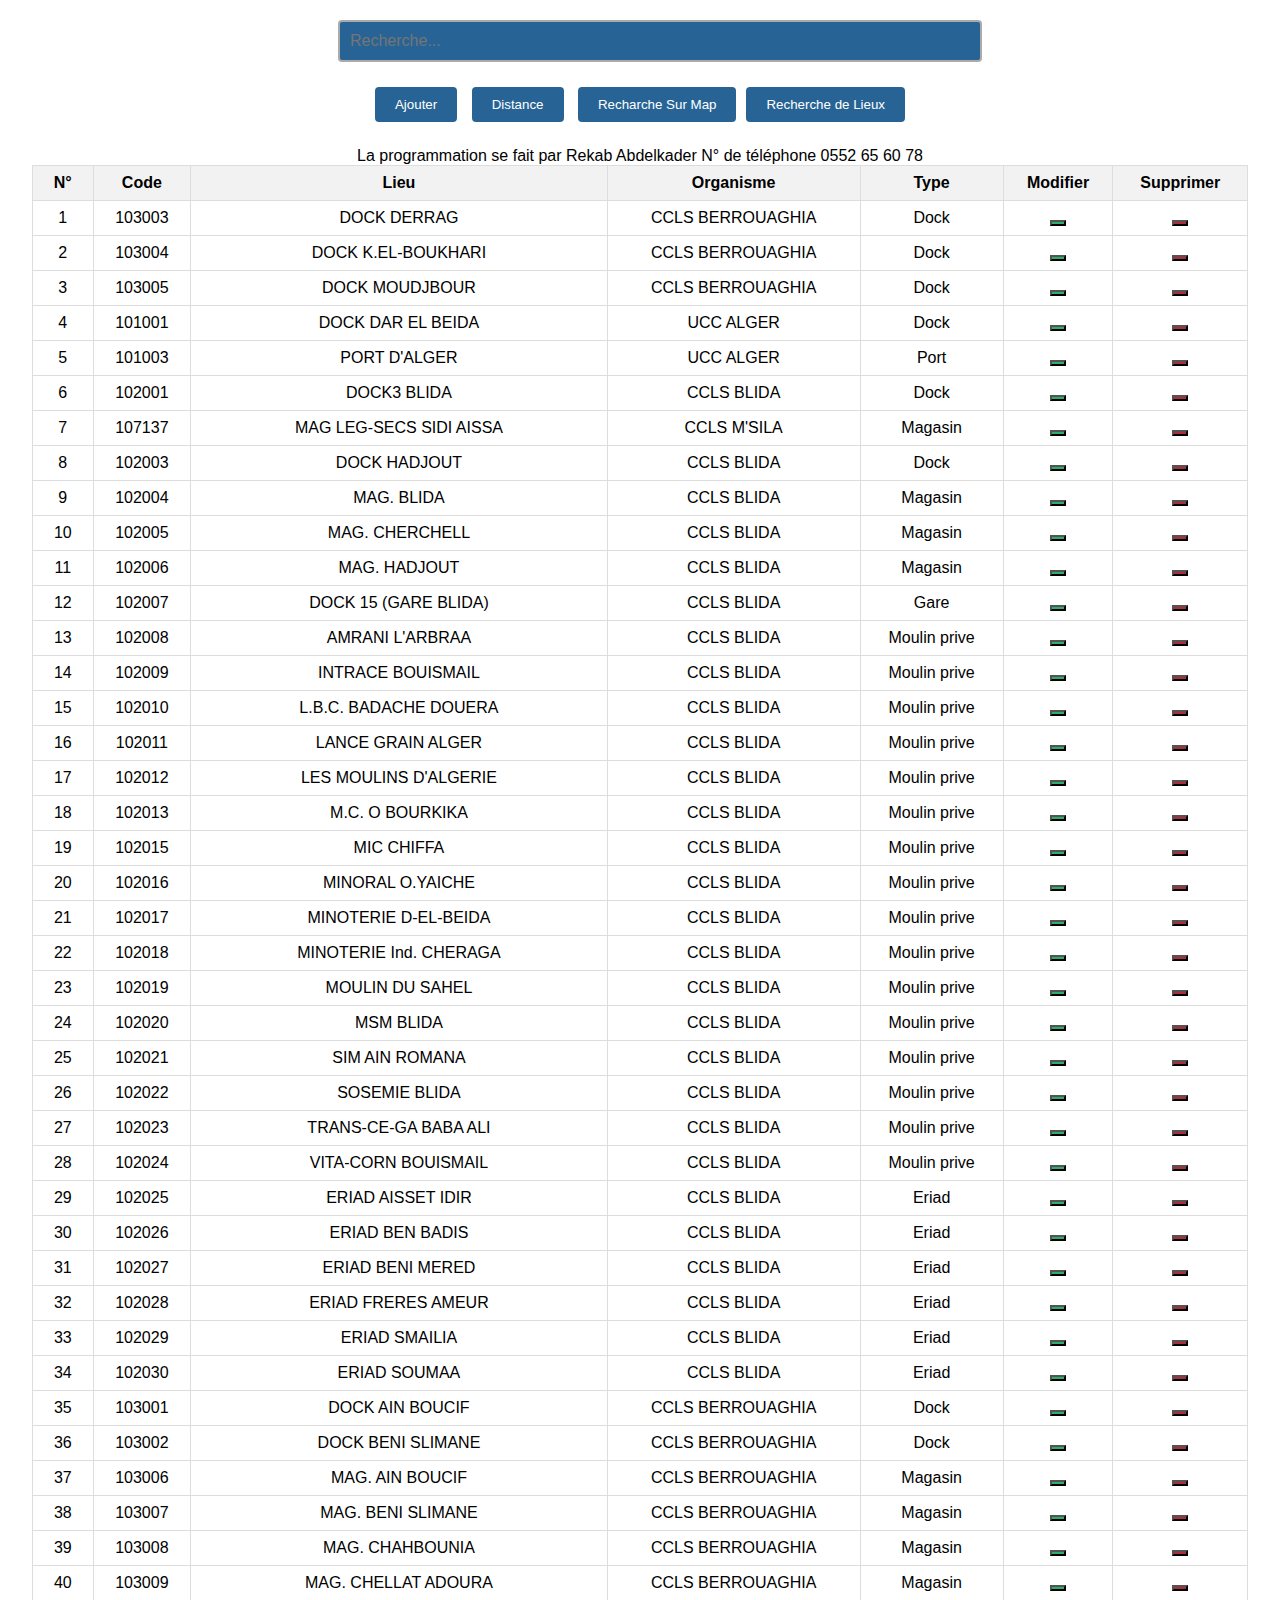
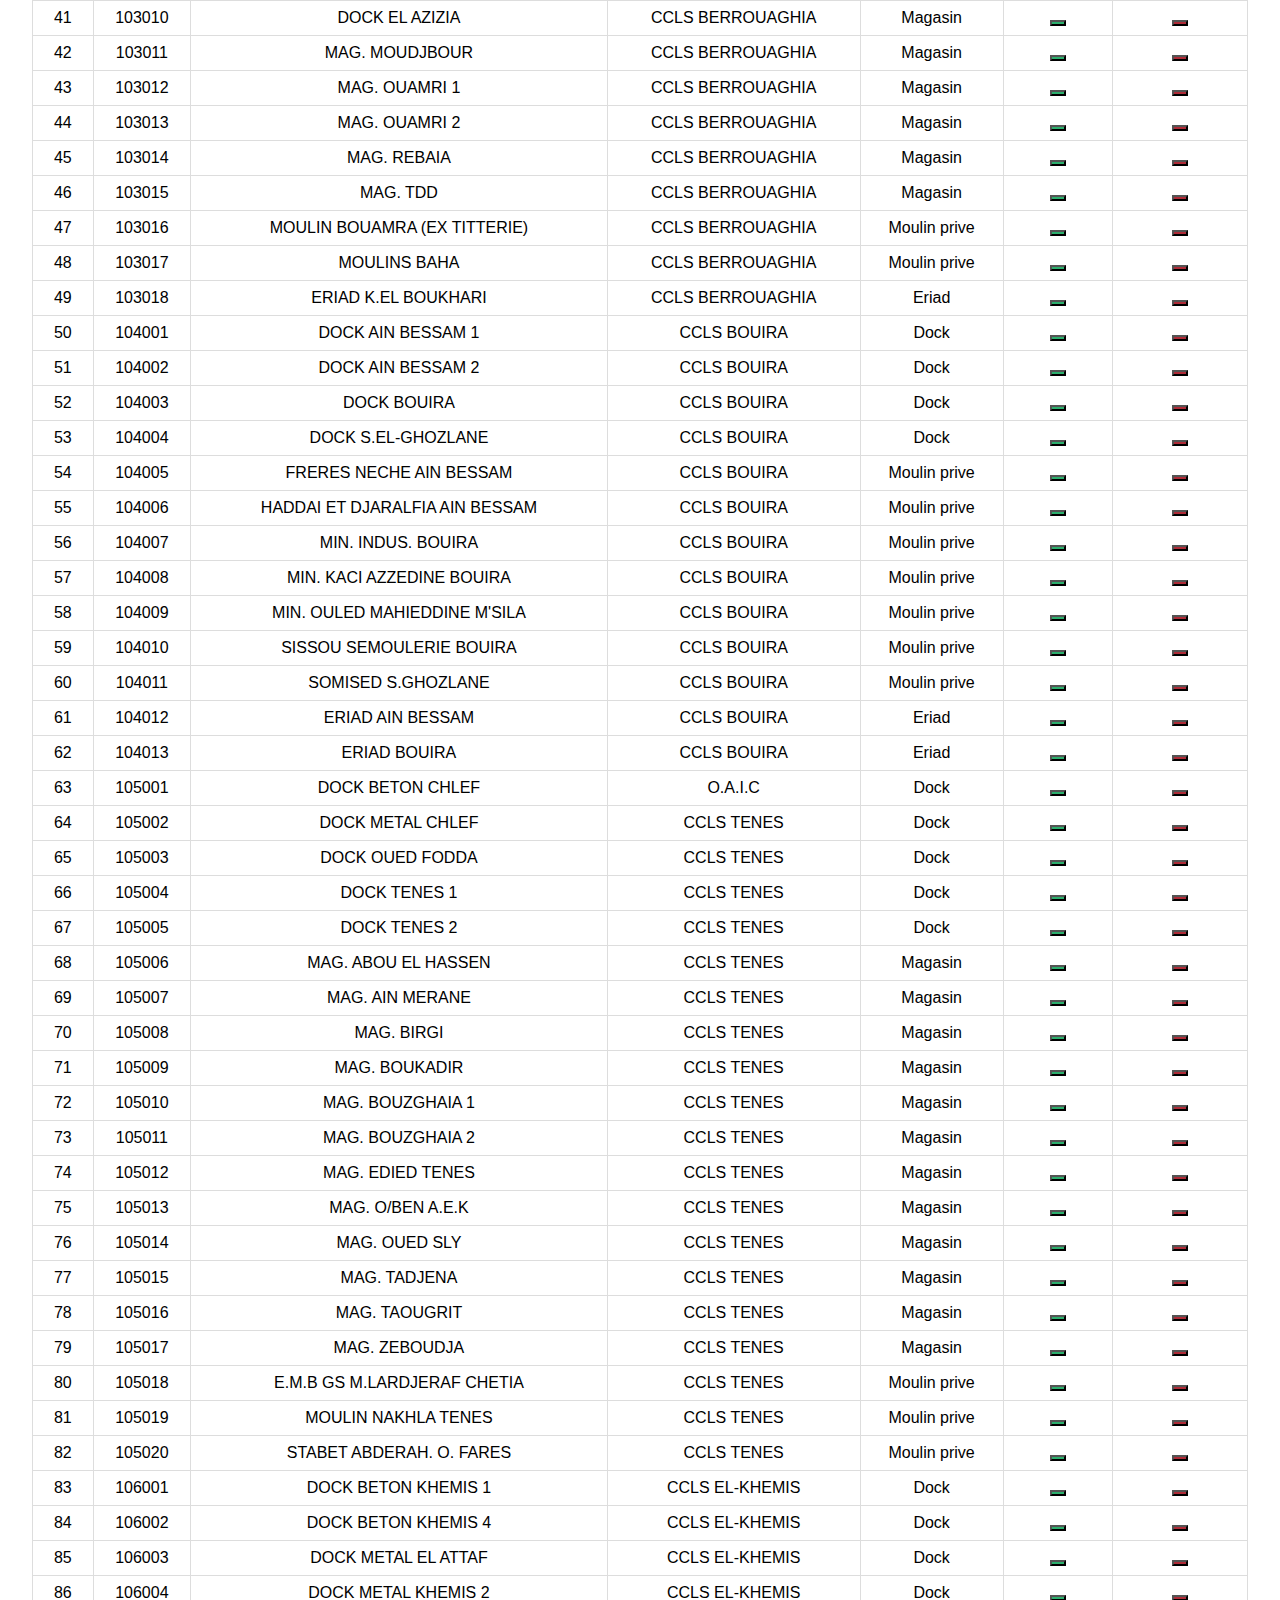
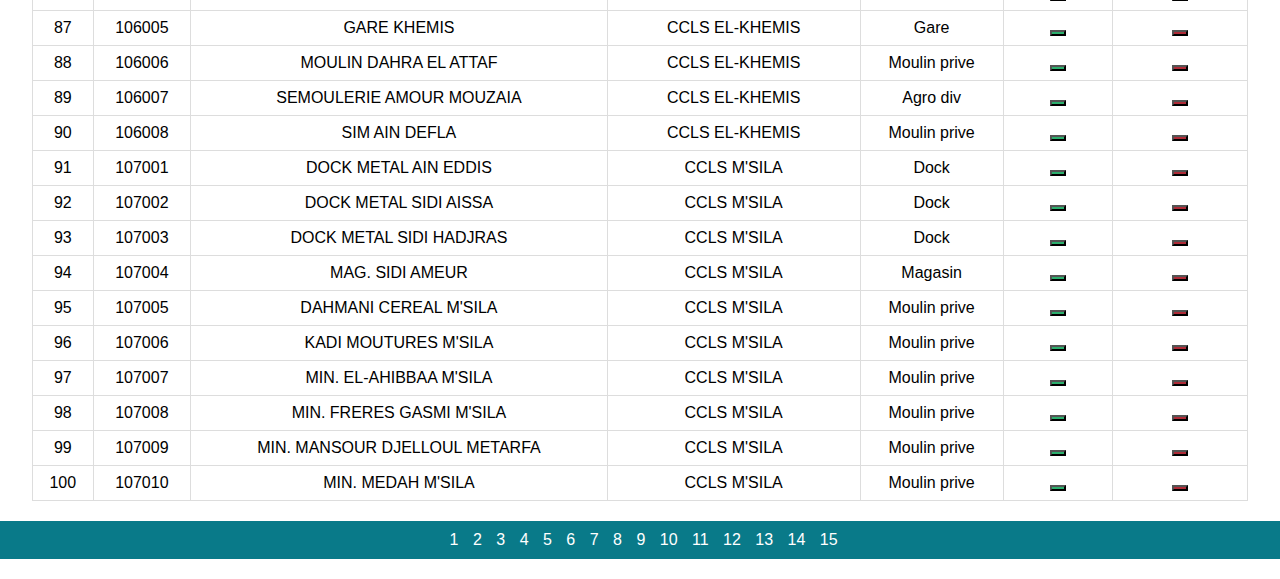
==== lieuorg/index.html @ 877aa8bb "Add files via upload" ====
<!DOCTYPE html>
<html lang="en">
<head>
    <meta charset="UTF-8">
    <meta name="viewport" content="width=device-width, initial-scale=1.0">
    <title>Rekab Abdelkader</title>
    <style>
        body {
            background: transparent;
            font-family: Arial, sans-serif;
            margin: 0;
            padding: 0;
        }
        table {
            width: 95%;
            margin: 20px auto;
            border-collapse: collapse;
        }
        th, td {
            border: 1px solid #ddd;
            padding: 8px;
            text-align: center;
        }
        th {
            background-color: #f2f2f2;
        }
        .button {
            border: none;
            padding: 10px;
            cursor: pointer;
        }
        .button i {
            color: #fff;
        }
        .search-box {
            display: flex;
            justify-content: center;
            margin: 20px;
        }
        .search-box input {
            border: 2px solid #aaa;
            border-radius: 4px;
            padding: 10px;
            width: 50%;
            font-size: 16px;
            background: #276495;
            color: #fff;
        }
        .search-box i {
            color: #fff;
            margin-left: -40px; /* Adjust as needed */
            cursor: pointer;
        }
        .actions {
            text-align: center;
            margin: 20px;
        }
        .actions button {
            padding: 10px 20px;
            margin: 5px;
            cursor: pointer;
            background-color: #276495;
            color: #fff;
            border: none;
            border-radius: 4px;
        }
        .actions button:hover {
            background-color: #1f4b73;
        }
        .pagination {
            width: 99%;
            background: #097A89;
            color: #fff;
            margin: 20px auto;
            padding: 10px;
            text-align: center;
        }
        .pagination a {
            color: #fff;
            text-decoration: none;
            padding: 0 5px;
        }

        /* Media Queries for Responsive Design */
        @media (max-width: 768px) {
            .search-box input {
                width: 70%;
            }
            .pagination {
                font-size: 14px;
            }
            .actions button {
                width: 100%;
                margin: 5px 0;
            }
        }
        
        @media (max-width: 480px) {
            .search-box input {
                width: 85%;
            }
            .pagination {
                font-size: 12px;
            }
            table {
                width: 100%;
                font-size: 14px;
            }
            th, td {
                padding: 6px;
            }
            .search-box i {
                margin-left: -30px; /* Adjust for smaller screens */
            }
            .actions button {
                padding: 8px 16px;
            }
        }
    </style>
</head>
<body>
    <div class="search-box">
        <input type="text" id="textSearch" name="find" value="" autocomplete="off" placeholder="Recherche...">
        <i class="fas fa-search" onclick="searchData()" title="Rechercher"></i>
    </div>

    <div class="actions">
    <button onclick="addRow()">Ajouter</button>
        <button id="distance_button">Distance</button>
       
        <button onclick="window.location.href='https://www.google.com/maps/dir/OAIC+Direction+G%C3%A9n%C3%A9rale+(Office+Alg%C3%A9rien+Interprofessionnel+des+C%C3%A9r%C3%A9ales),+Rue+Djilali+BEN+AMARA,+%D8%B4%D8%B1%D8%A7%D9%82%D8%A9%E2%80%AD/CCLS+KHEMIS+MILIANA,+%D8%AE%D9%85%D9%8A%D8%B3+%D9%85%D9%84%D9%8A%D8%A7%D9%86%D8%A9%E2%80%AD/@36.511962,2.995354,10z/data=!3m1!4b1!4m13!4m12!1m5!1m1!1s0x128fb3079216c35b:0x6b224471d5bd5cf0!2m2!1d3.0580592!2d36.7791524!1m5!1m1!1s0x128594bdab41d885:0xa9ff69336800098f!2m2!1d2.2111124!2d36.2618538?entry=ttu'">
            Recharche Sur Map
            
        <button onclick="window.location.href='https://rayendz.github.io/RechMap/'">
            Recherche de Lieux
</div>
    <table class="tablErp" id="tableERP" align="center">
        <caption class="bk-co">La programmation se fait par Rekab Abdelkader N° de téléphone 0552 65 60 78</caption>
        <thead>
            <tr>
                <th>N°</th>
                <th>Code</th>
                <th>Lieu</th>
                <th>Organisme</th>
                <th>Type</th>
                <th>Modifier</th>
                <th>Supprimer</th>
            </tr>
        </thead>
        <tbody class="tbody" id="tableBody">
            <!-- Rows will be inserted here by JavaScript -->
        </tbody>
    </table>

    <div class="pagination" id="pagination">
        <!-- Pagination will be inserted here by JavaScript -->
    </div>

    <script src="script.js"></script>
</body>
</html>
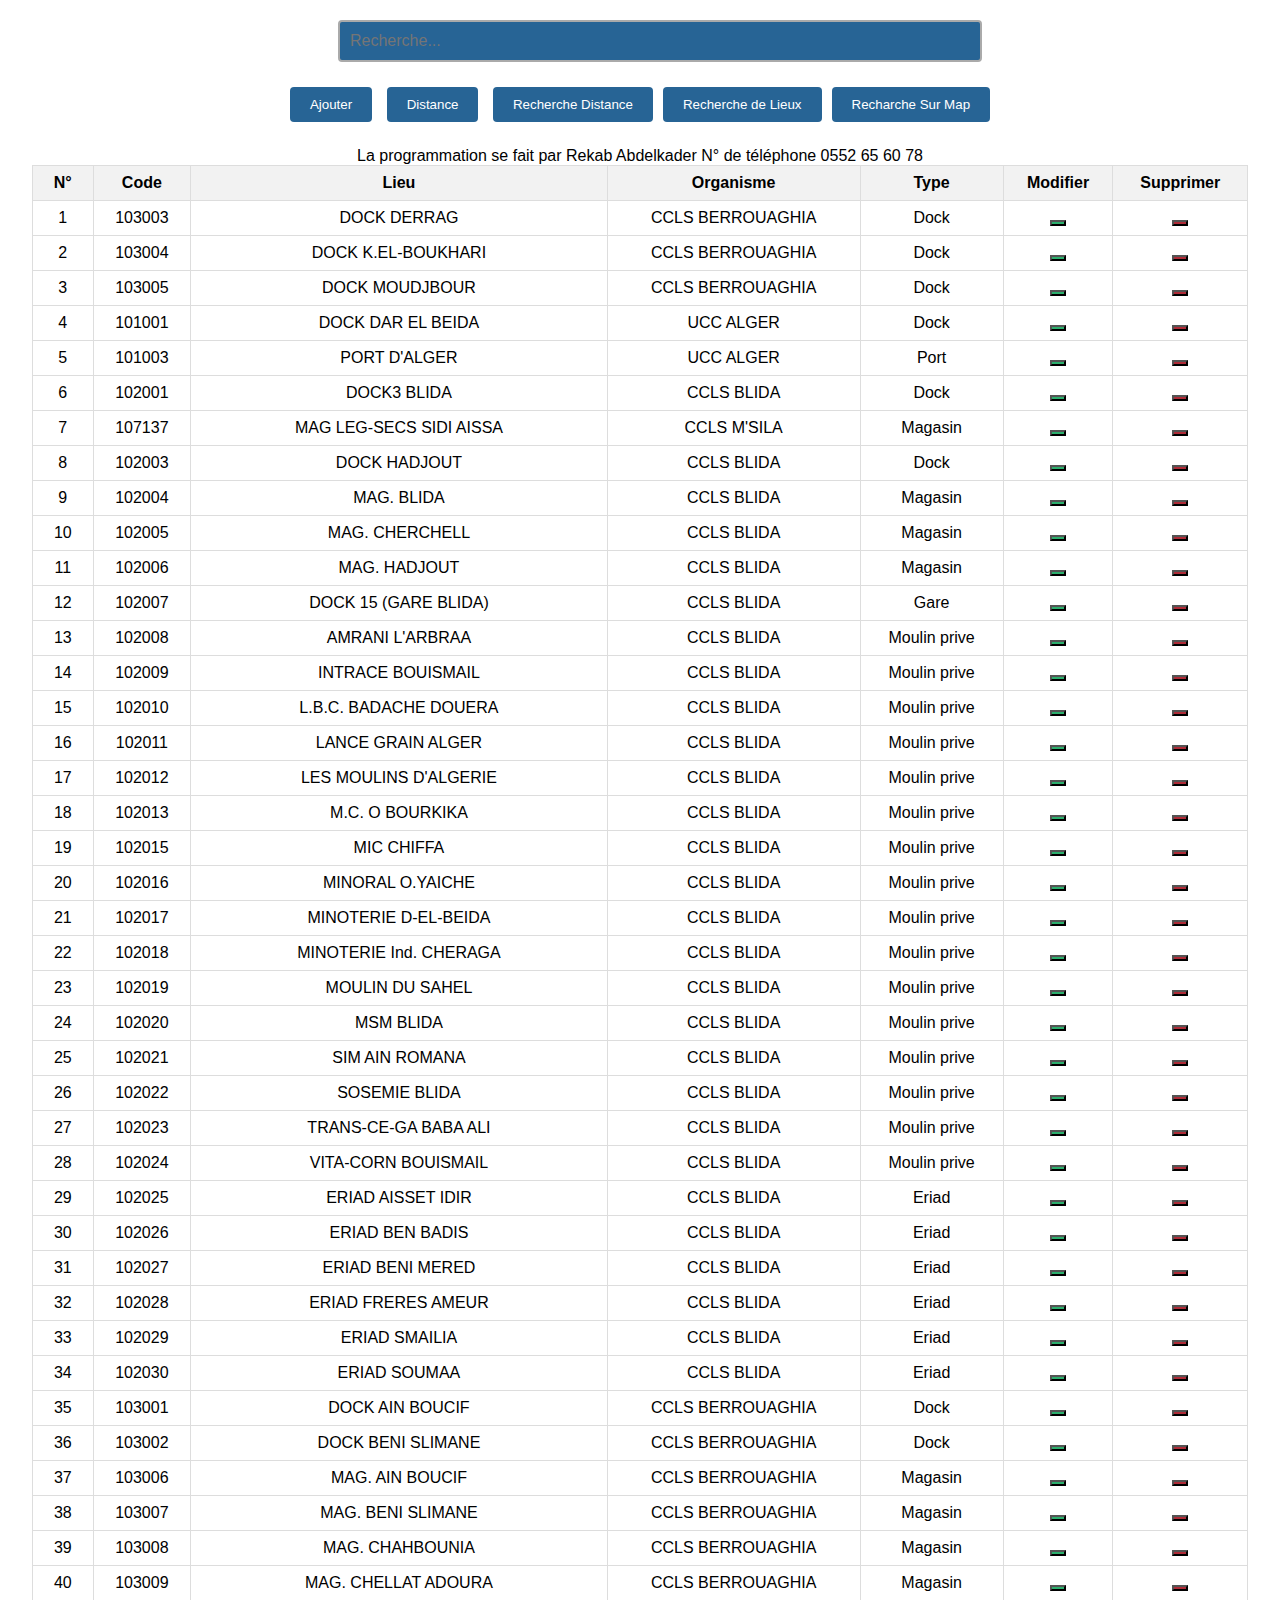
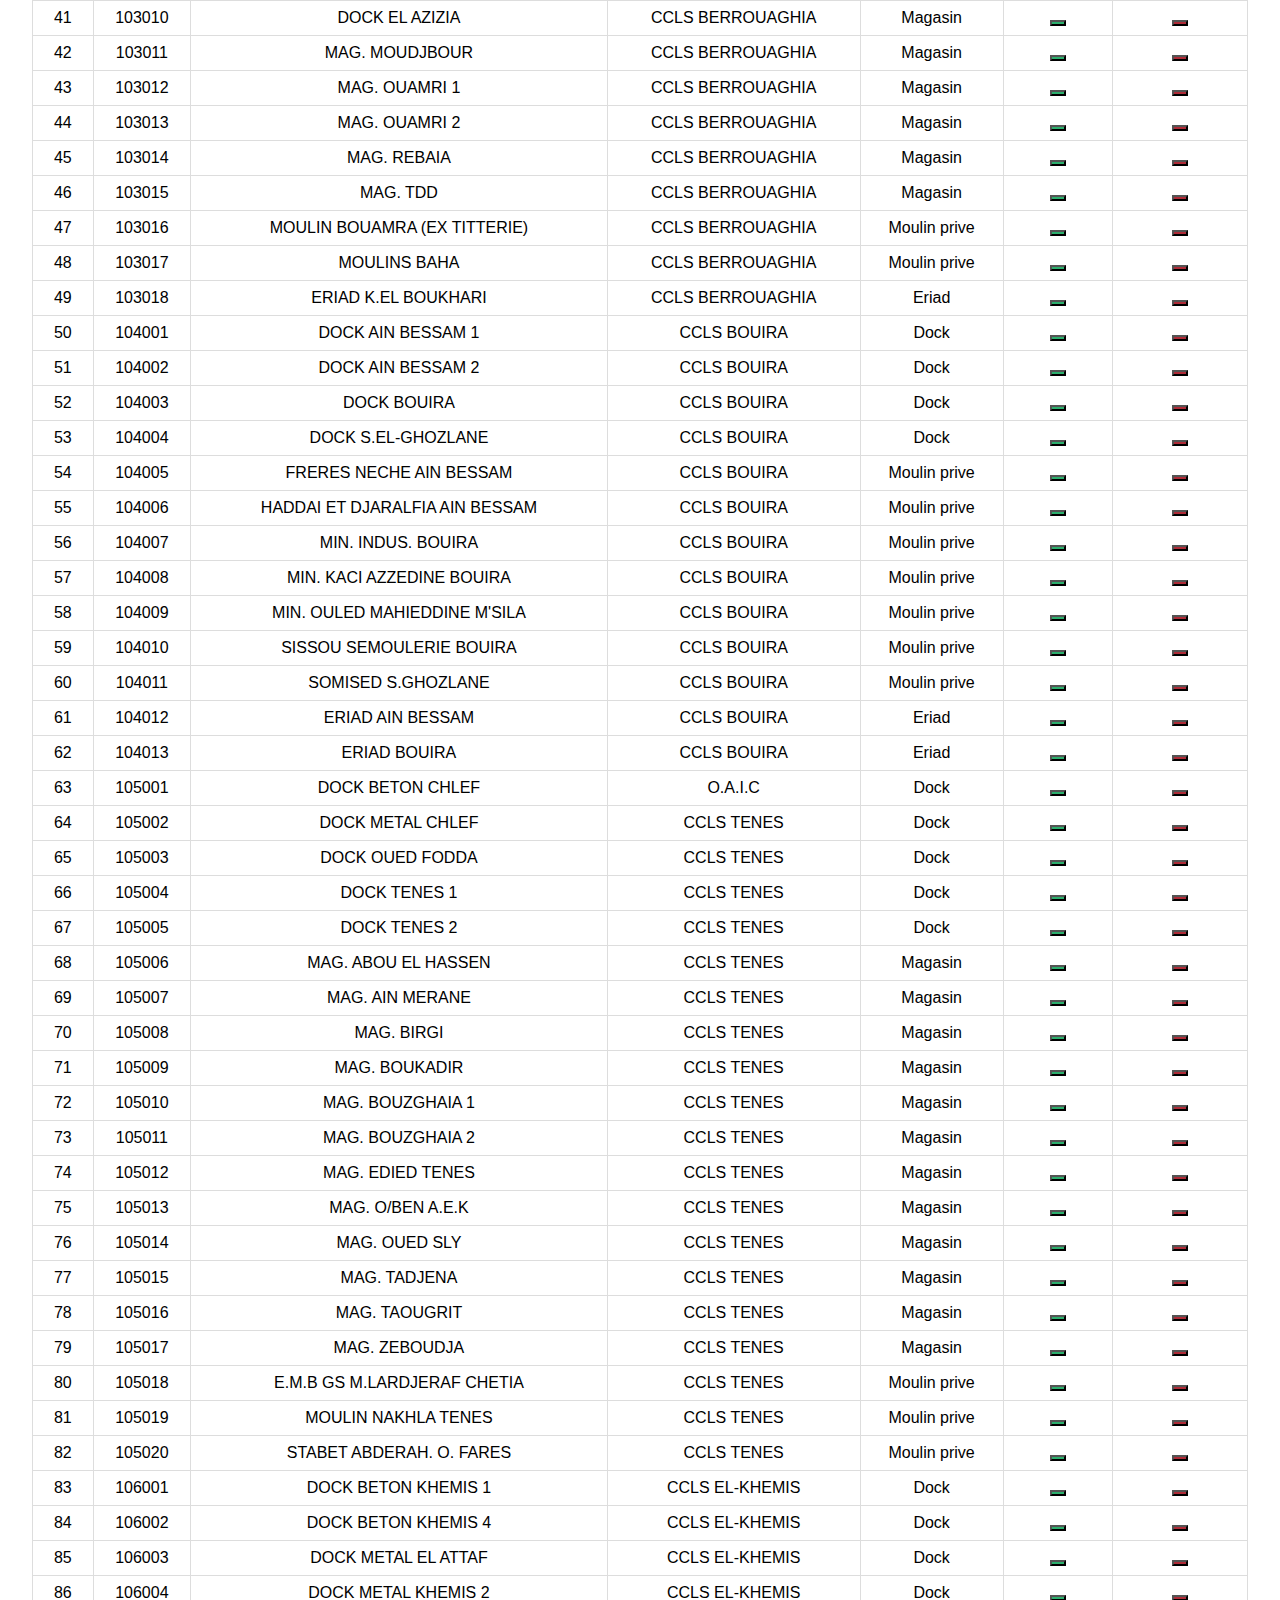
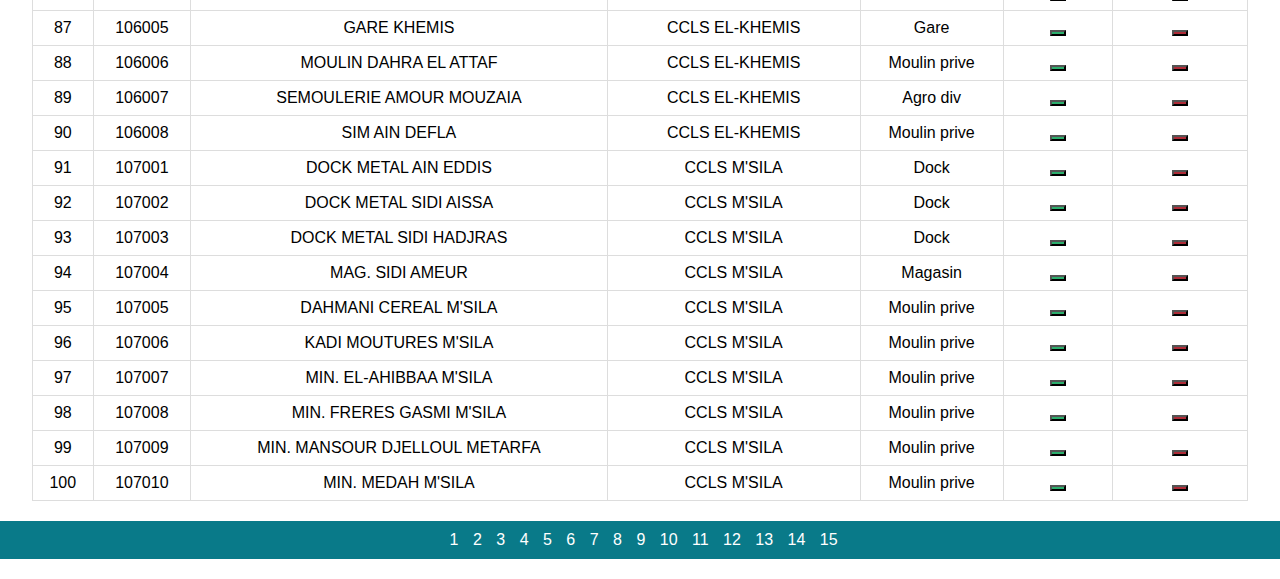
==== commit 0e667fbc: "Update index.html" ====
--- a/lieuorg/index.html
+++ b/lieuorg/index.html
@@ -127,12 +127,16 @@
     <div class="actions">
     <button onclick="addRow()">Ajouter</button>
         <button id="distance_button">Distance</button>
+             
+        <button onclick="window.location.href='https://rayendz.github.io/Passwored/Distance/index.html'">
+            Recherche Distance
+            
+        <button onclick="window.location.href='https://rayendz.github.io/Passwored/RechMap/index.html'">
+            Recherche de Lieux
        
         <button onclick="window.location.href='https://www.google.com/maps/dir/OAIC+Direction+G%C3%A9n%C3%A9rale+(Office+Alg%C3%A9rien+Interprofessionnel+des+C%C3%A9r%C3%A9ales),+Rue+Djilali+BEN+AMARA,+%D8%B4%D8%B1%D8%A7%D9%82%D8%A9%E2%80%AD/CCLS+KHEMIS+MILIANA,+%D8%AE%D9%85%D9%8A%D8%B3+%D9%85%D9%84%D9%8A%D8%A7%D9%86%D8%A9%E2%80%AD/@36.511962,2.995354,10z/data=!3m1!4b1!4m13!4m12!1m5!1m1!1s0x128fb3079216c35b:0x6b224471d5bd5cf0!2m2!1d3.0580592!2d36.7791524!1m5!1m1!1s0x128594bdab41d885:0xa9ff69336800098f!2m2!1d2.2111124!2d36.2618538?entry=ttu'">
             Recharche Sur Map
-            
-        <button onclick="window.location.href='https://rayendz.github.io/RechMap/'">
-            Recherche de Lieux
+        
 </div>
     <table class="tablErp" id="tableERP" align="center">
         <caption class="bk-co">La programmation se fait par Rekab Abdelkader N° de téléphone 0552 65 60 78</caption>
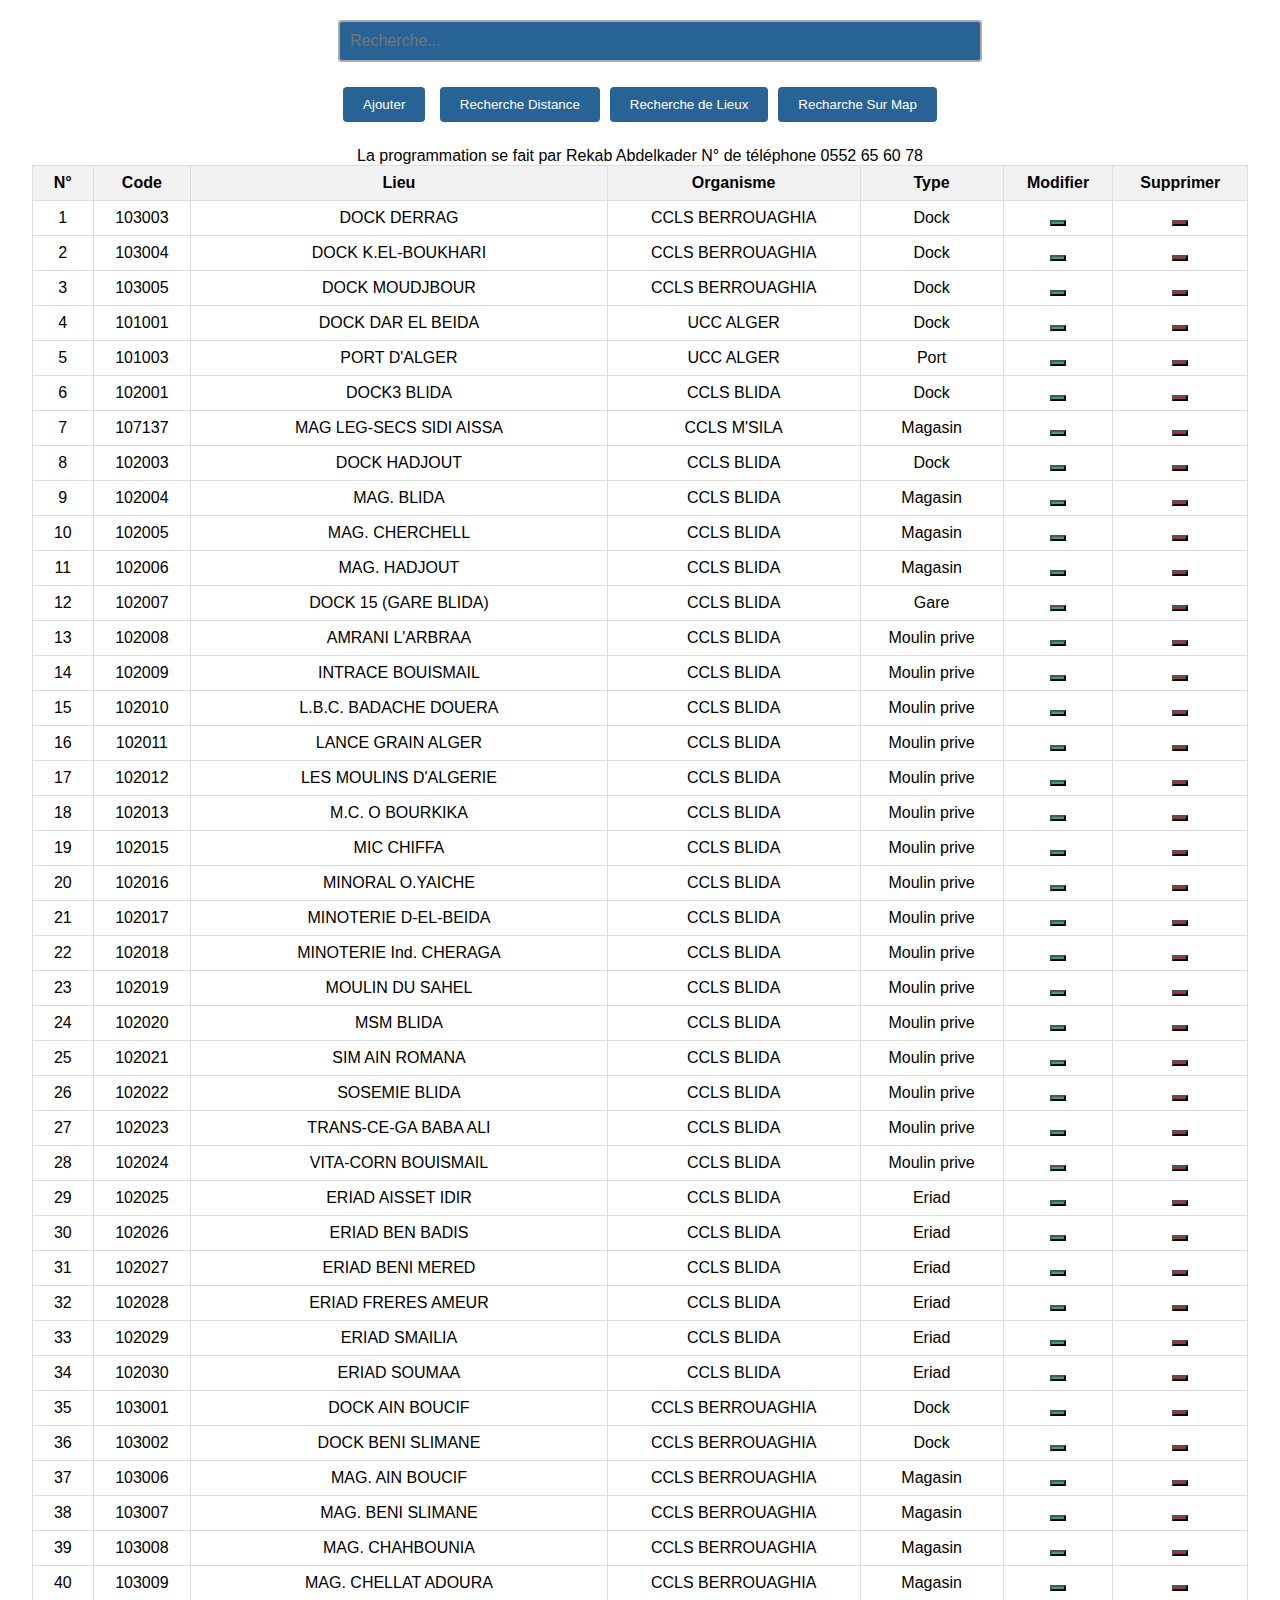
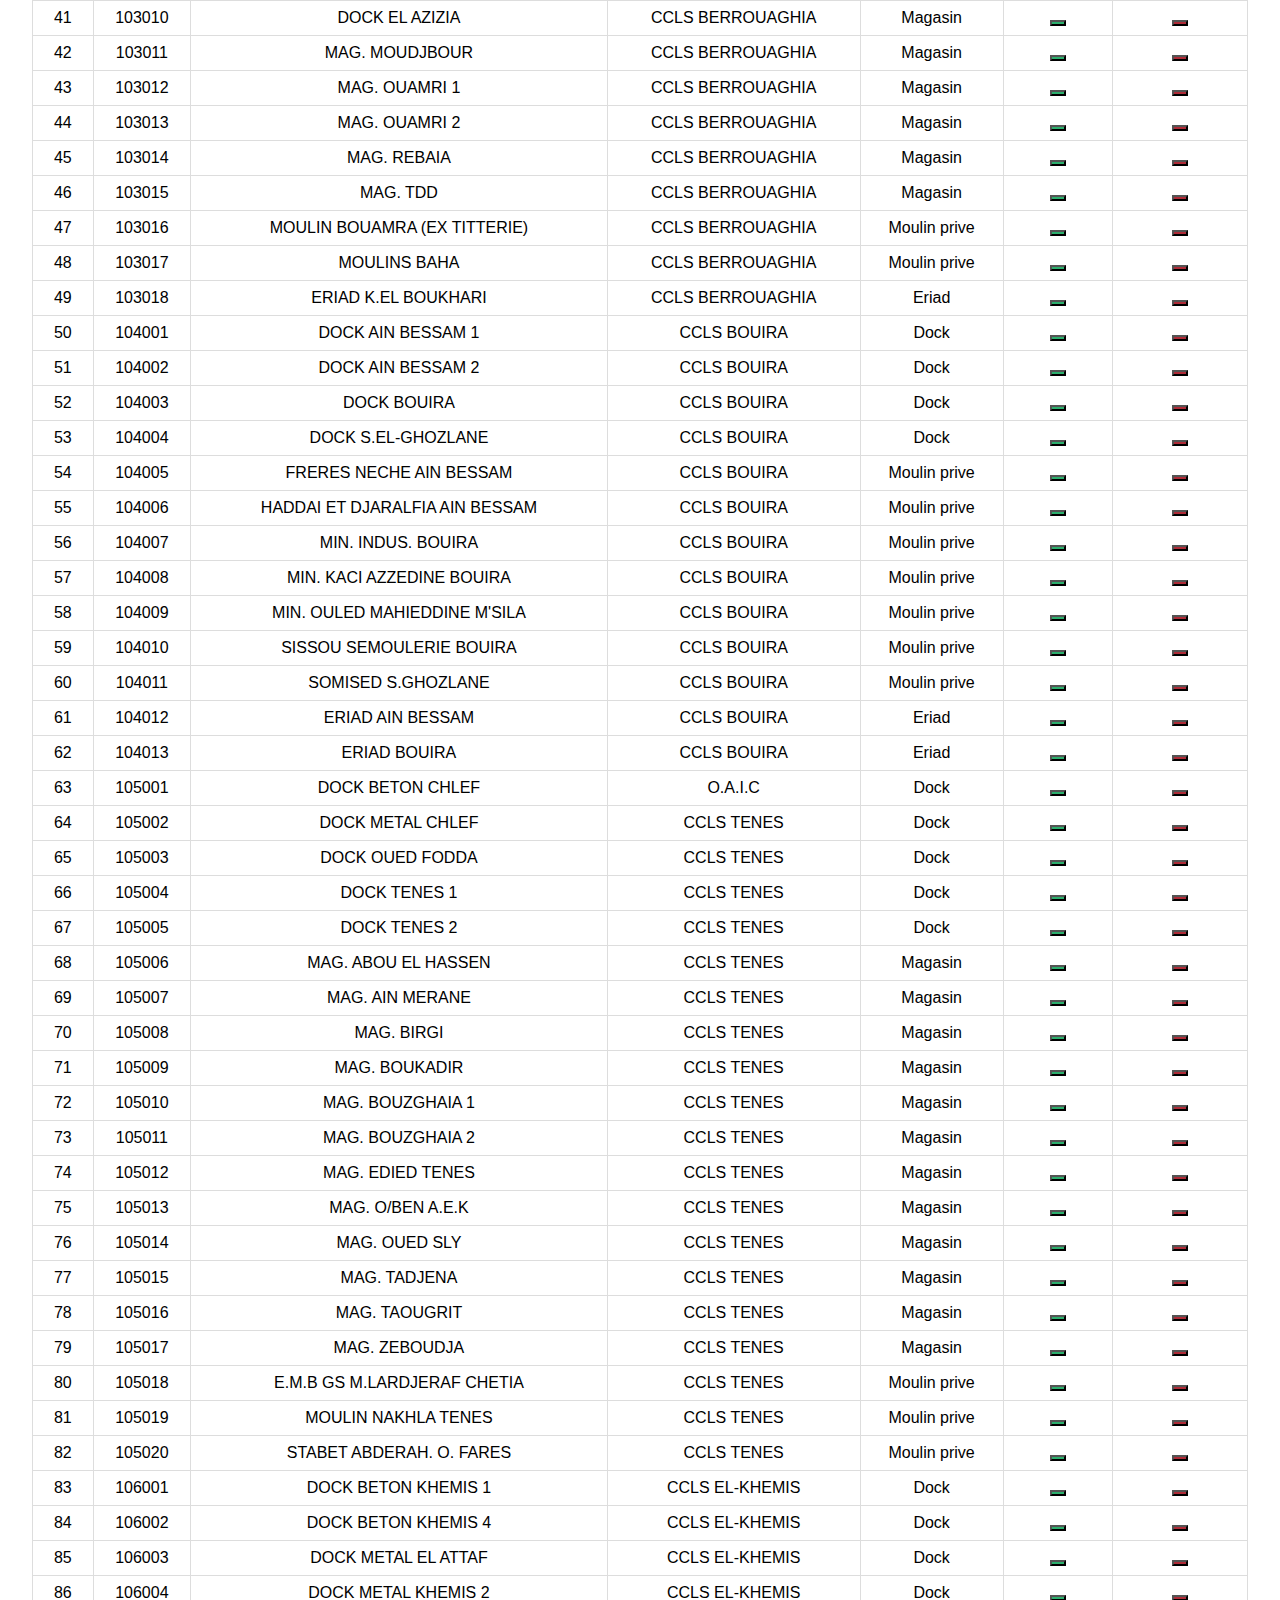
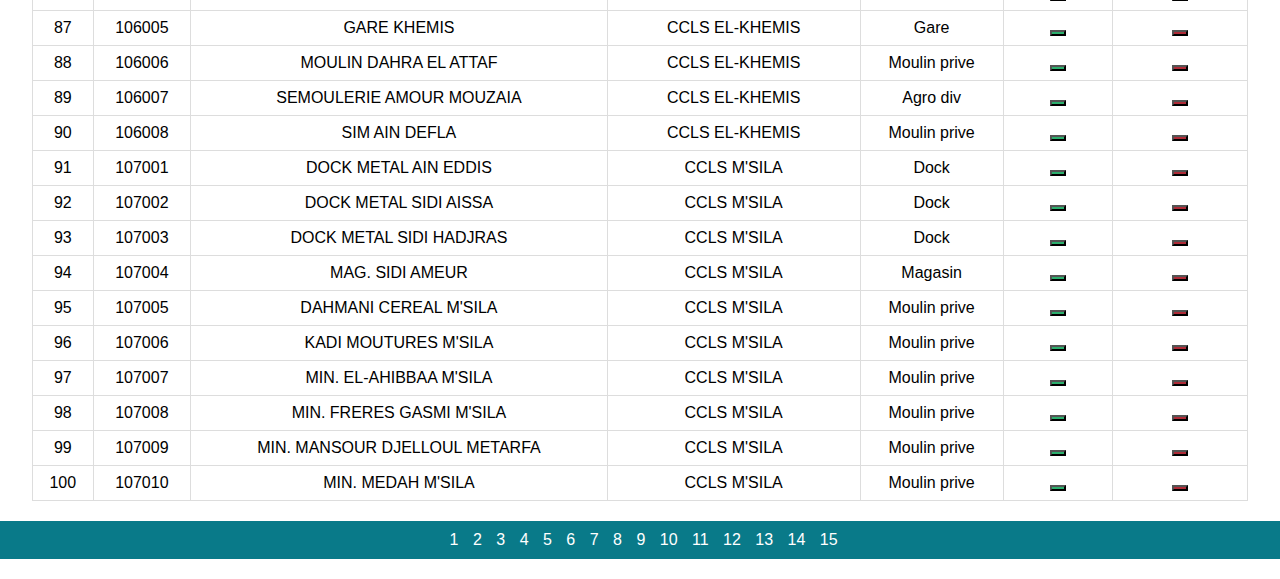
==== commit ab8e5d1e: "Update index.html" ====
--- a/lieuorg/index.html
+++ b/lieuorg/index.html
@@ -126,8 +126,8 @@
 
     <div class="actions">
     <button onclick="addRow()">Ajouter</button>
-        <button id="distance_button">Distance</button>
-             
+        
+           
         <button onclick="window.location.href='https://rayendz.github.io/Passwored/Distance/index.html'">
             Recherche Distance
             
